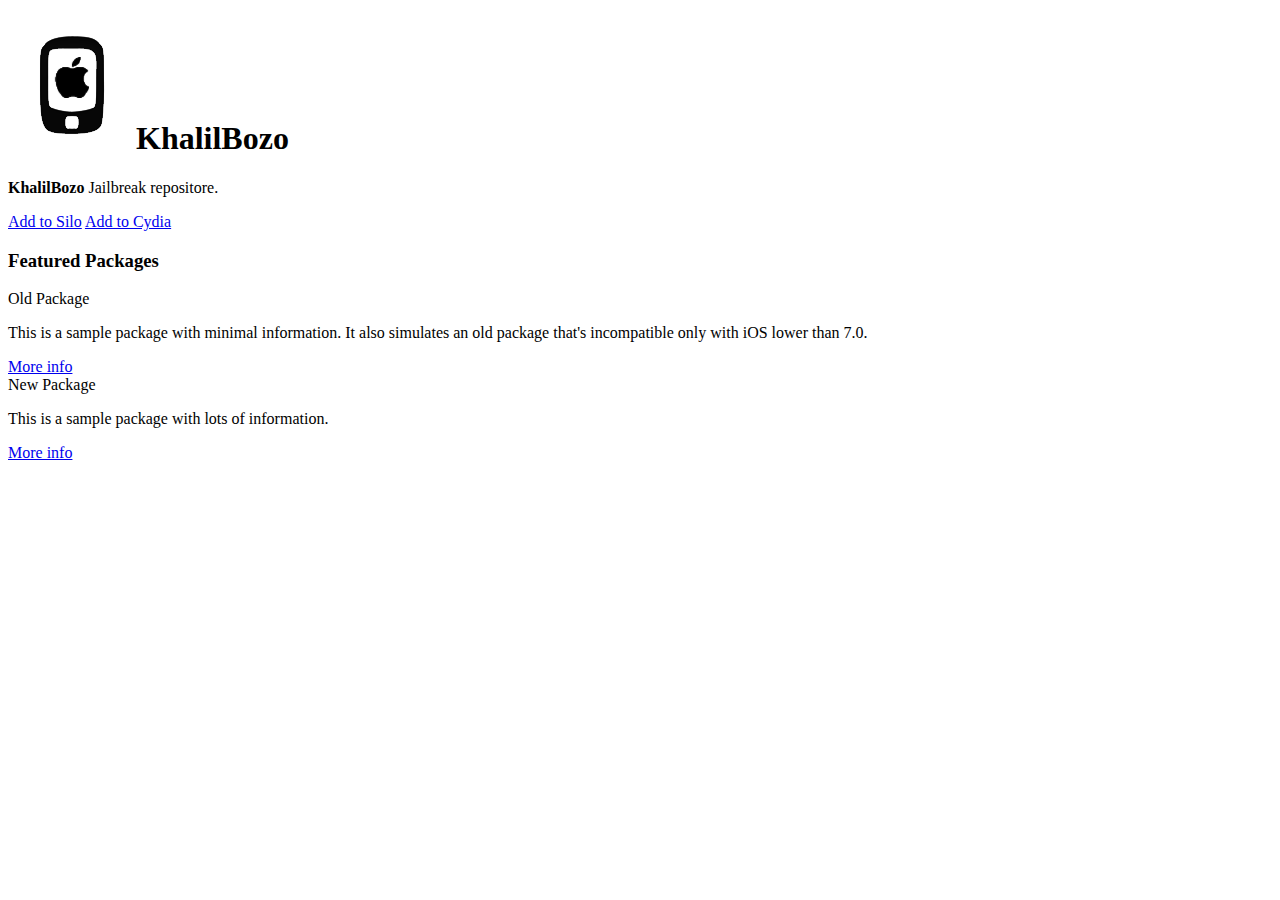
==== index.html @ 3921807b "Update index.html" ====
<!DOCTYPE html>
<html lang="en">
<head>
  <title>KhalilBozo</title>
  <meta charset="utf-8">
  <meta name="viewport" content="width=device-width, initial-scale=1">
  <link rel="stylesheet" href="https://stackpath.bootstrapcdn.com/bootstrap/4.5.0/css/bootstrap.min.css" integrity="sha384-9aIt2nRpC12Uk9gS9baDl411NQApFmC26EwAOH8WgZl5MYYxFfc+NcPb1dKGj7Sk" crossorigin="anonymous">
  <link rel="stylesheet" href="depictions/style.css">
  <script src="https://ajax.googleapis.com/ajax/libs/jquery/2.1.3/jquery.min.js"></script>
</head>
<body>

<div class="container">
	<h1><img src="CydiaIcon.png">KhalilBozo</h1>
</div>

<div class="container">
	<div class="card">
		<div class="card-body">
			<p><span class="text-primary"><b>KhalilBozo</span></b>  Jailbreak repositore.</p>
			<a class="btn btn-sm btn-primary" href="sileo://sorce=https://khalilbozo.github.io/dev/">Add to Silo</a>
            <a class="btn btn-sm btn-primary" href="cydia://url/https://cydia.saurik.com/api/share#?source=https://khalilbozo.github.io/dev/">Add to Cydia</a>
		</div>
	</div>
</div>
<p></p>
<div class="container">
  <h3 id="wells" class="page-header">Featured Packages</h3>
</div>

<div class="container">
	<div class="card">
		<div class="card-header">
			Old Package
		</div>
		<div class="card-body">
		  <p class="card-text">This is a sample package with minimal information.
			It also simulates an old package that's incompatible only with iOS lower than 7.0.</p>
			<a class="btn btn-xs btn-primary" href="depictions/?p=com.supermamon.oldpackage">More info</a>
		</div>
	</div>
	<div class="card">
		<div class="card-header">
			New Package
		</div>
		<div class="card-body">
		  <p class="card-text">This is a sample package with lots of information.</p>
		  <a class="btn btn-xs btn-primary" href="depictions/?p=com.supermamon.newpackage">More info</a>
		</div>
	</div>

</div>

</body>
</html>
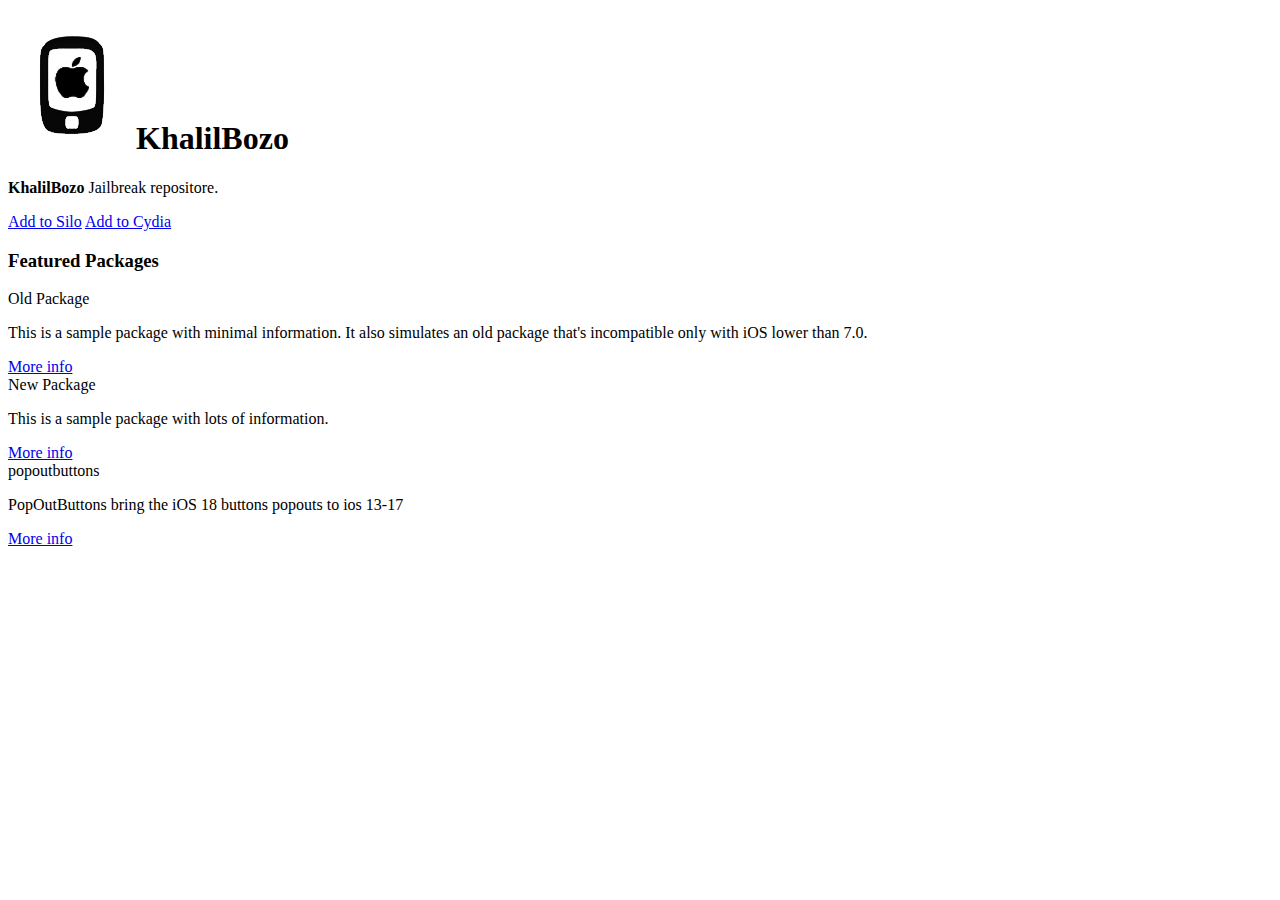
==== commit 806bac75: "updated" ====
--- a/index.html
+++ b/index.html
@@ -18,7 +18,7 @@
 	<div class="card">
 		<div class="card-body">
 			<p><span class="text-primary"><b>KhalilBozo</span></b>  Jailbreak repositore.</p>
-			<a class="btn btn-sm btn-primary" href="sileo://sorce=https://khalilbozo.github.io/dev/">Add to Silo</a>
+			<a class="btn btn-sm btn-primary" href="sileo://source/https://khalilbozo.github.io/dev/">Add to Silo</a>
             <a class="btn btn-sm btn-primary" href="cydia://url/https://cydia.saurik.com/api/share#?source=https://khalilbozo.github.io/dev/">Add to Cydia</a>
 		</div>
 	</div>
@@ -48,6 +48,15 @@
 		  <a class="btn btn-xs btn-primary" href="depictions/?p=com.supermamon.newpackage">More info</a>
 		</div>
 	</div>
+	<div class="card">
+		<div class="card-header">
+			popoutbuttons
+		</div>
+		<div class="card-body">
+		  <p class="card-text">PopOutButtons bring the iOS 18 buttons popouts to ios 13-17</p>
+		  <a class="btn btn-xs btn-primary" href="depictions/?p=popoutbuttons">More info</a>
+		</div>
+	</div>
 
 </div>
 
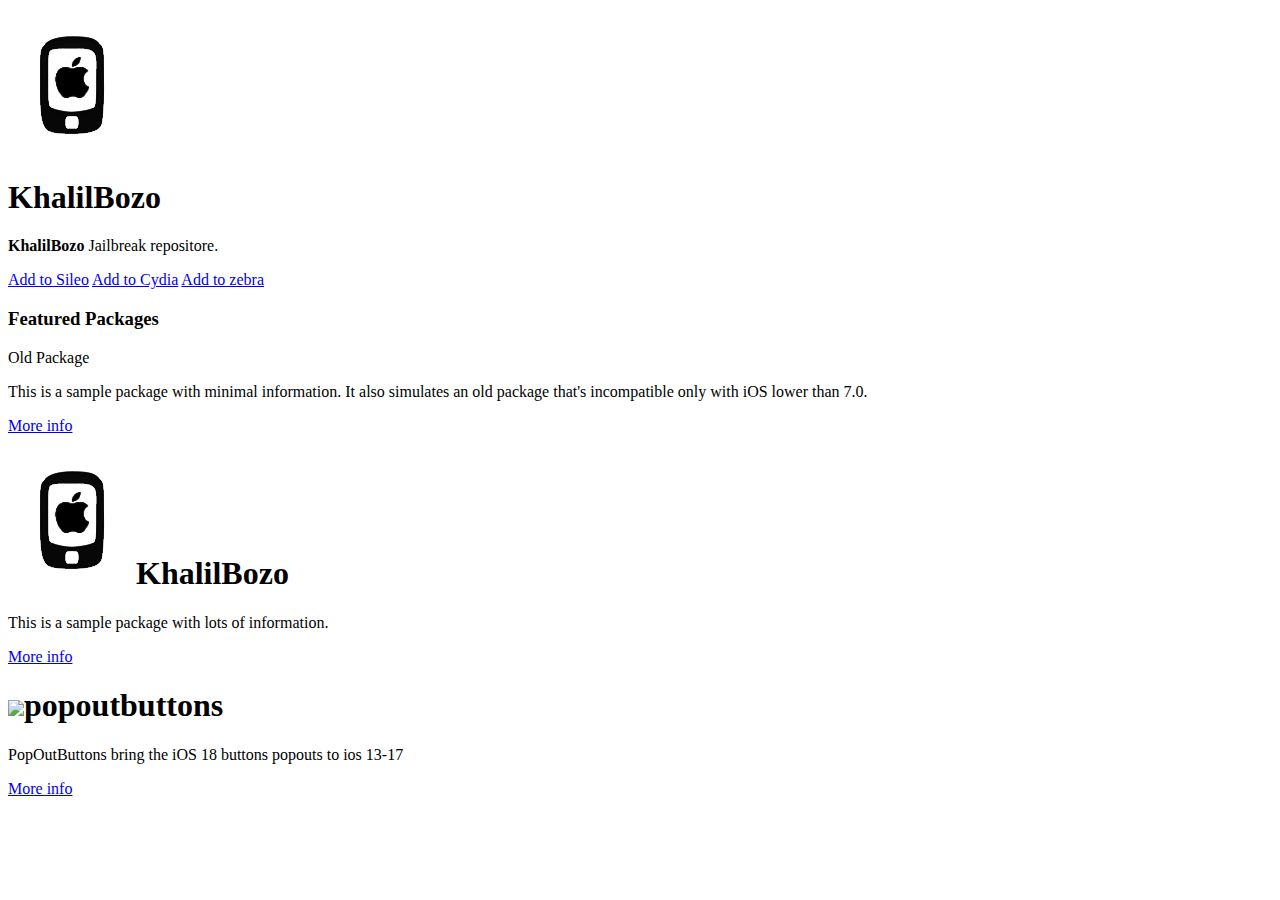
==== commit 779cf35e: "Update index.html" ====
--- a/index.html
+++ b/index.html
@@ -11,19 +11,27 @@
 <body>
 
 <div class="container">
-	<h1><img src="CydiaIcon.png">KhalilBozo</h1>
+	<h1><img src="CydiaIcon.png"  h1>
+</div>
+
+<div class="container">
+	
+	<h1 style="font-family:arial Black; color: black; " >KhalilBozo</h1>
 </div>
 
 <div class="container">
 	<div class="card">
 		<div class="card-body">
 			<p><span class="text-primary"><b>KhalilBozo</span></b>  Jailbreak repositore.</p>
-			<a class="btn btn-sm btn-primary" href="sileo://source/https://khalilbozo.github.io/dev/">Add to Silo</a>
+			<a class="btn btn-sm btn-primary" href="sileo://source/https://khalilbozo.github.io/dev/">Add to Sileo</a>
             <a class="btn btn-sm btn-primary" href="cydia://url/https://cydia.saurik.com/api/share#?source=https://khalilbozo.github.io/dev/">Add to Cydia</a>
+			<a class="btn btn-sm btn-primary" href="zebra://source/https://khalilbozo.github.io/dev/">Add to zebra</a>
 		</div>
 	</div>
 </div>
+
 <p></p>
+
 <div class="container">
   <h3 id="wells" class="page-header">Featured Packages</h3>
 </div>
@@ -41,7 +49,7 @@
 	</div>
 	<div class="card">
 		<div class="card-header">
-			New Package
+		<h1><img src="CydiaIcon.png">KhalilBozo</h1>
 		</div>
 		<div class="card-body">
 		  <p class="card-text">This is a sample package with lots of information.</p>
@@ -50,7 +58,7 @@
 	</div>
 	<div class="card">
 		<div class="card-header">
-			popoutbuttons
+		<h1><img src= depictions/popoutbuttons/Avira.png>popoutbuttons</h1>
 		</div>
 		<div class="card-body">
 		  <p class="card-text">PopOutButtons bring the iOS 18 buttons popouts to ios 13-17</p>
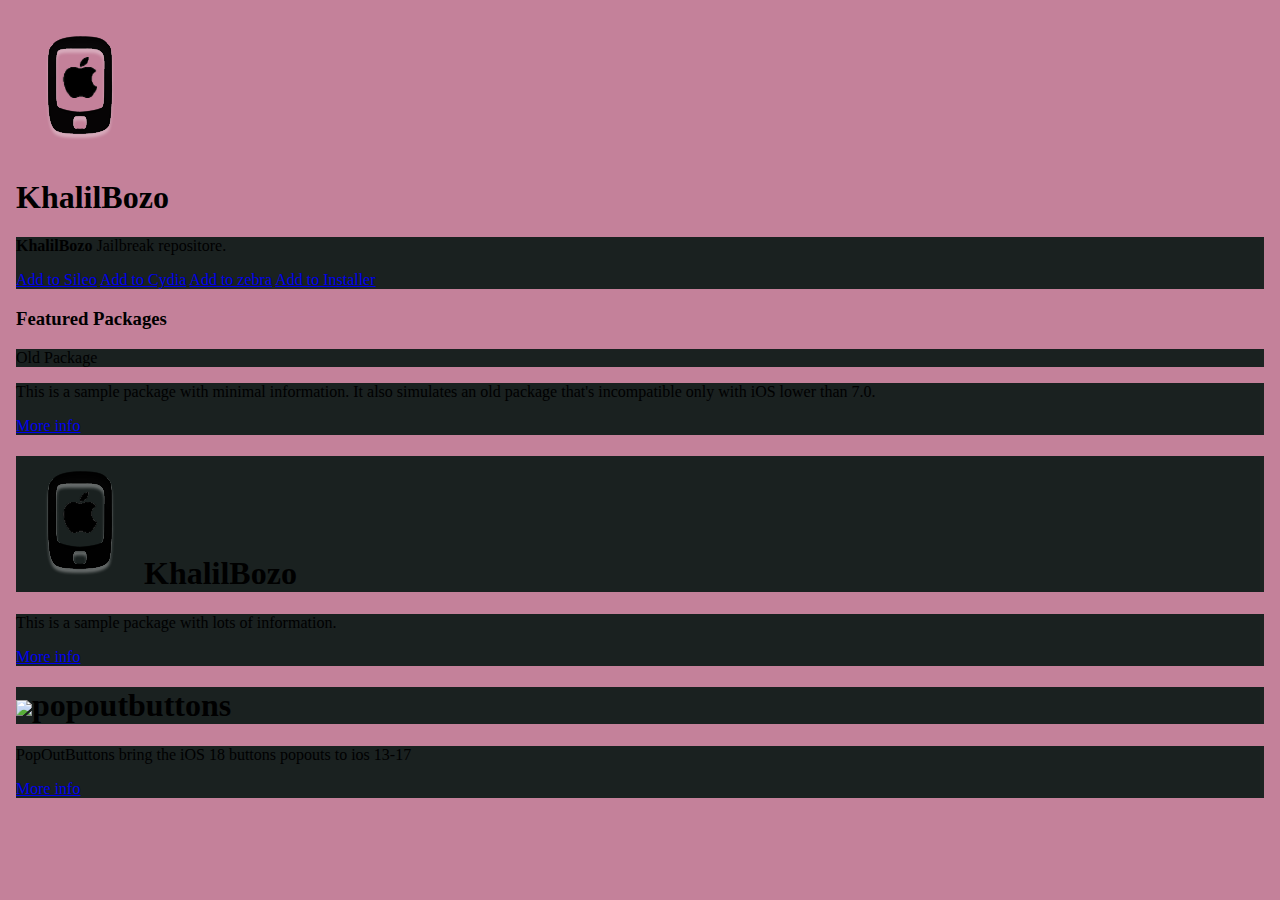
==== commit 5809c30f: "up" ====
--- a/index.html
+++ b/index.html
@@ -23,9 +23,14 @@
 	<div class="card">
 		<div class="card-body">
 			<p><span class="text-primary"><b>KhalilBozo</span></b>  Jailbreak repositore.</p>
+			
 			<a class="btn btn-sm btn-primary" href="sileo://source/https://khalilbozo.github.io/dev/">Add to Sileo</a>
-            <a class="btn btn-sm btn-primary" href="cydia://url/https://cydia.saurik.com/api/share#?source=https://khalilbozo.github.io/dev/">Add to Cydia</a>
-			<a class="btn btn-sm btn-primary" href="zebra://source/https://khalilbozo.github.io/dev/">Add to zebra</a>
+			
+            <a class="btn btn-sm btn-primary"      href="cydia://url/https://cydia.saurik.com/api/share#?source=https://khalilbozo.github.io/dev/">Add to Cydia</a>
+			
+			<a class="btn btn-sm btn-primary" href="zbra://sources/add/https://khalilbozo.github.io/dev/">Add to zebra</a>
+			
+			<a class="btn btn-sm btn-primary" href="installer://add/repo=https://khalilbozo.github.io/dev/">Add to Installer</a>
 		</div>
 	</div>
 </div>
--- a/depictions/style.css
+++ b/depictions/style.css
@@ -0,0 +1,71 @@
+body {
+    margin: 1em;
+}
+.card {
+    margin-bottom: 1em;
+}
+.thumbnail {
+    margin-bottom: 2em;;
+}
+.list-group {
+    margin-bottom: 2em;
+}
+.disable-hover {
+    pointer-events: none;
+}
+.link-item {
+    list-style-type: none;
+    padding: 15px 15px;
+    display: block;
+    color: #FEBB00;
+    text-align: center;
+}
+.link-item:hover {
+    border: 2px solid #ddd;
+    background-color: #FEBB00;
+}
+
+html.can-touch .link-item:hover{ /* disable hover effect when input is touch */
+    background-color: #C4819A;
+}
+
+html.can-touch .link-item:active{ /* disable hover effect when input is touch */
+    background-color: #C4819A;
+}
+
+.fa {
+    font-size: 16px;
+    margin-left: 5px;
+    margin-right: 10px;
+}
+
+@media (prefers-color-scheme: light) {
+    body {
+        background-color: #C4819A;
+        color: dark;
+    }
+
+    .card-header {
+        background-color: #1A2120;
+    }
+    .card-body {
+        background-color: #1A2120;
+    }
+    .jumbotron {
+        background-color: #FEBB00;
+    }
+
+    .list-group-item {
+        background-color: #1A2120;
+        border-color:  #FEBB00;
+    }
+
+    html.can-touch .link-item:hover{ /* disable hover effect when input is touch */
+        background-color: #FEBB00;
+    }
+    
+    html.can-touch .link-item:active{ /* disable hover effect when input is touch */
+        background-color: #FEBB00;
+    }
+
+}
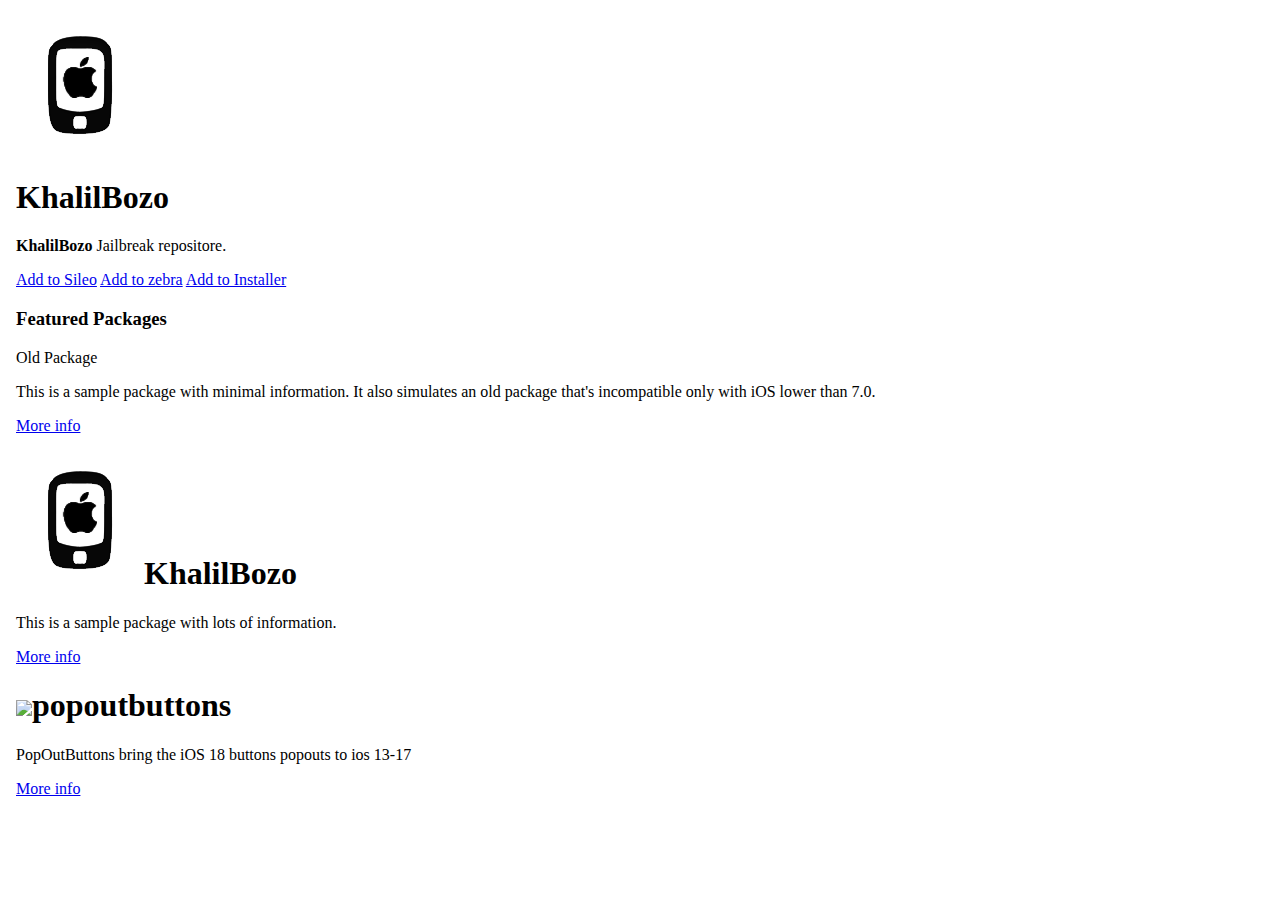
==== commit 3e28410a: "up" ====
--- a/index.html
+++ b/index.html
@@ -26,7 +26,6 @@
 			
 			<a class="btn btn-sm btn-primary" href="sileo://source/https://khalilbozo.github.io/dev/">Add to Sileo</a>
 			
-            <a class="btn btn-sm btn-primary"      href="cydia://url/https://cydia.saurik.com/api/share#?source=https://khalilbozo.github.io/dev/">Add to Cydia</a>
 			
 			<a class="btn btn-sm btn-primary" href="zbra://sources/add/https://khalilbozo.github.io/dev/">Add to zebra</a>
 			
--- a/depictions/style.css
+++ b/depictions/style.css
@@ -15,7 +15,7 @@
 }
 .link-item {
     list-style-type: none;
-    padding: 15px 15px;
+    padding: 10px 10px;
     display: block;
     color: #FEBB00;
     text-align: center;
@@ -34,12 +34,12 @@
 }
 
 .fa {
-    font-size: 16px;
+    font-size: 10px;
     margin-left: 5px;
     margin-right: 10px;
 }
 
-@media (prefers-color-scheme: light) {
+@media (prefers-color-scheme: dark) {
     body {
         background-color: #C4819A;
         color: dark;
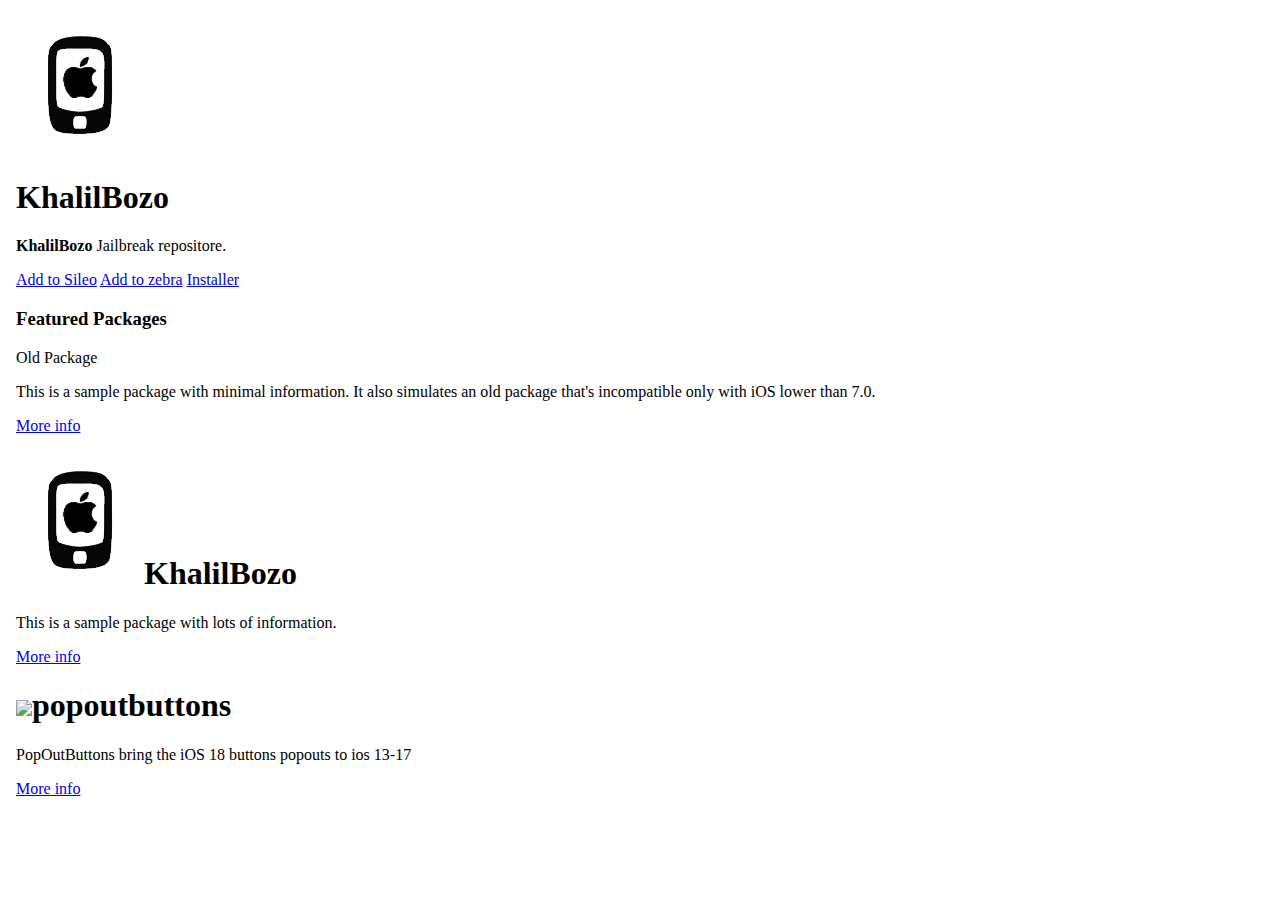
==== commit 396473ff: "up" ====
--- a/index.html
+++ b/index.html
@@ -25,11 +25,8 @@
 			<p><span class="text-primary"><b>KhalilBozo</span></b>  Jailbreak repositore.</p>
 			
 			<a class="btn btn-sm btn-primary" href="sileo://source/https://khalilbozo.github.io/dev/">Add to Sileo</a>
-			
-			
 			<a class="btn btn-sm btn-primary" href="zbra://sources/add/https://khalilbozo.github.io/dev/">Add to zebra</a>
-			
-			<a class="btn btn-sm btn-primary" href="installer://add/repo=https://khalilbozo.github.io/dev/">Add to Installer</a>
+			<a class="btn btn-sm btn-primary" href="installer://add/repo=https://khalilbozo.github.io/dev/">Installer</a>
 		</div>
 	</div>
 </div>
--- a/depictions/style.css
+++ b/depictions/style.css
@@ -41,15 +41,15 @@
 
 @media (prefers-color-scheme: dark) {
     body {
-        background-color: #C4819A;
+        background-color: #5606EB;
         color: dark;
     }
 
     .card-header {
-        background-color: #1A2120;
+        background-color: #00EB69;
     }
     .card-body {
-        background-color: #1A2120;
+        background-color: #F4F00B;
     }
     .jumbotron {
         background-color: #FEBB00;
